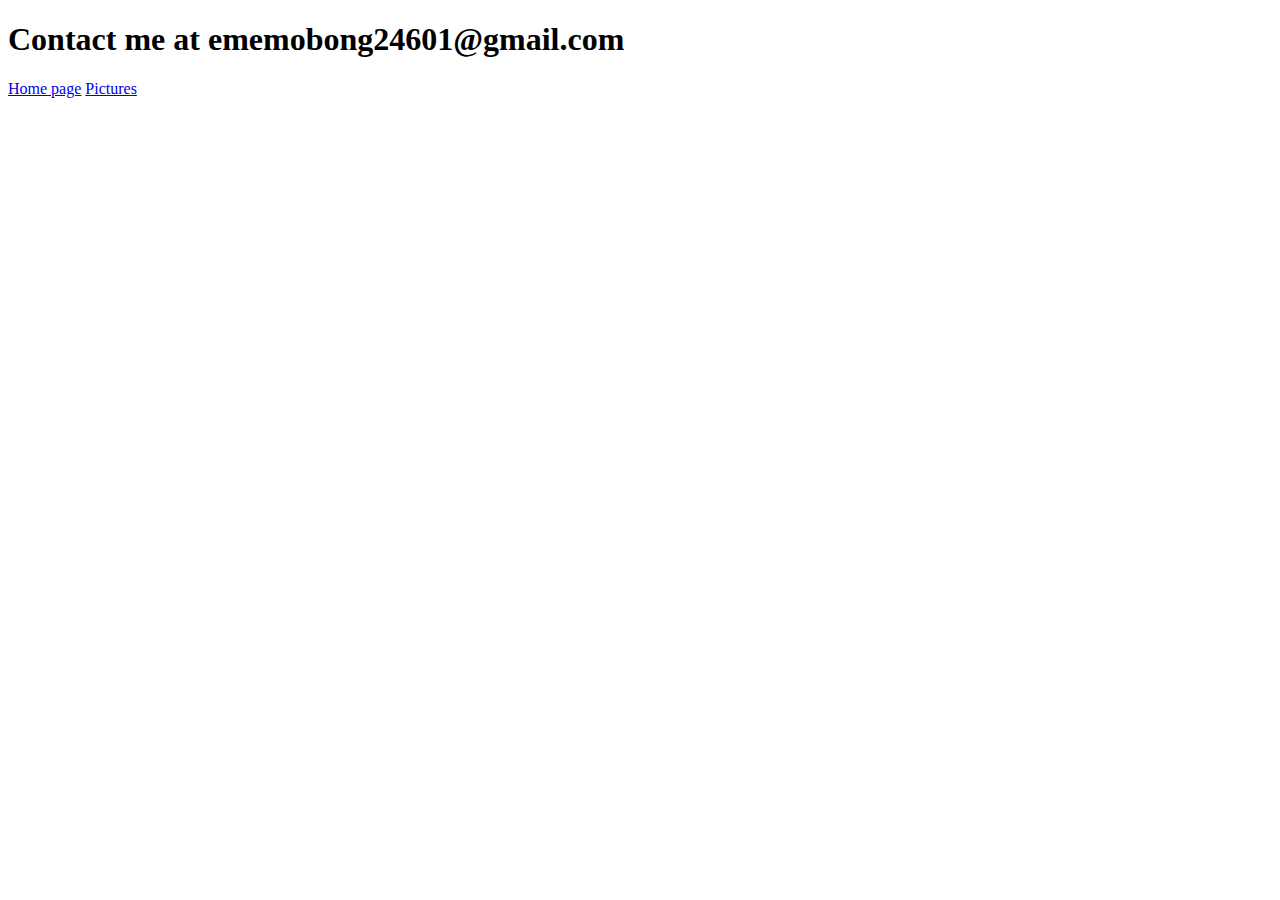
==== contact.html @ ea0cfbd4 "Updated file names" ====
<!DOCTYPE html>
<html lang="en">

<head>
    <meta charset="UTF-8">
    <meta http-equiv="X-UA-Compatible" content="IE=edge">
    <meta name="viewport" content="width=device-width, initial-scale=1.0">
    <title>Document</title>
</head>

<body>
    <h1>Contact me at ememobong24601@gmail.com</h1>
    <a href="index.html">Home page</a>
    <a href="photo.html">Pictures</a>
</body>

</html>
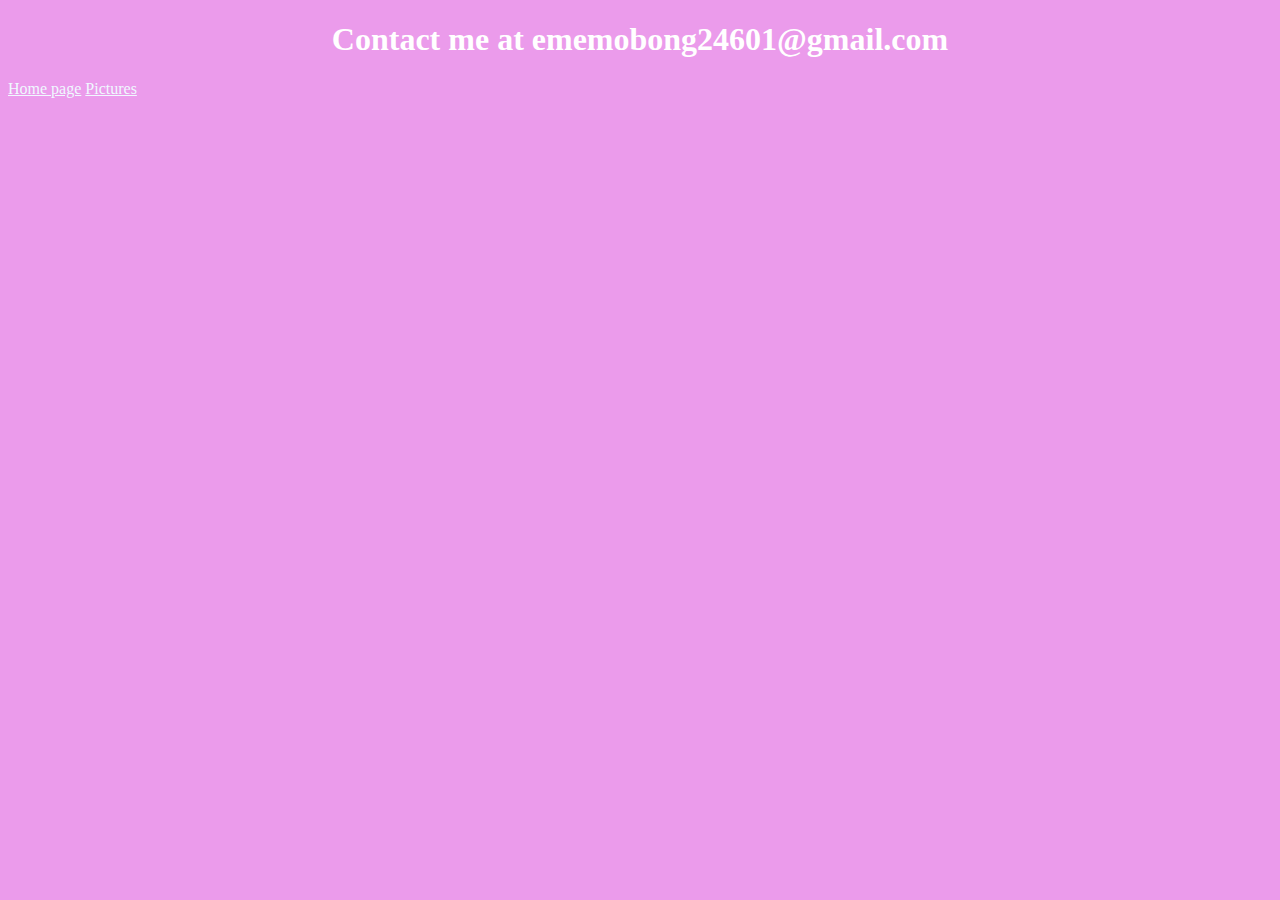
==== commit 08dcd735: "changed background color of webpages" ====
--- a/contact.html
+++ b/contact.html
@@ -5,7 +5,8 @@
     <meta charset="UTF-8">
     <meta http-equiv="X-UA-Compatible" content="IE=edge">
     <meta name="viewport" content="width=device-width, initial-scale=1.0">
-    <title>Document</title>
+    <title>Contact</title>
+    <link rel="stylesheet" href="style.css">
 </head>
 
 <body>
--- a/style.css
+++ b/style.css
@@ -0,0 +1,10 @@
+body {
+  background: rgb(235, 155, 235);
+}
+h1 {
+  text-align: center;
+  color: white;
+}
+a {
+  color: aliceblue;
+}
